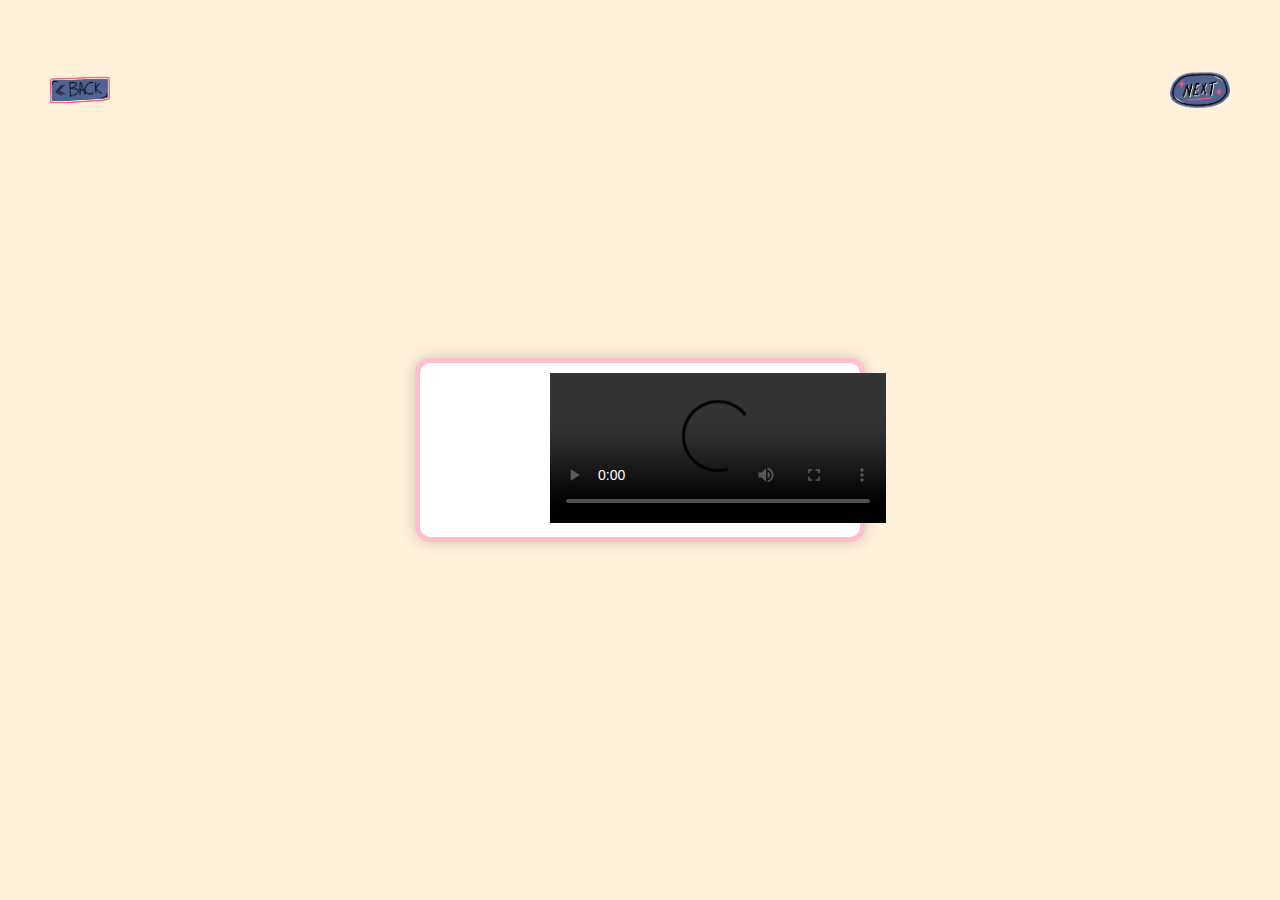
==== video.html @ 2bbba51e "first commit" ====
<!DOCTYPE html>
<html lang="en">
<head>
  <meta charset="UTF-8">
  <meta name="viewport" content="width=device-width, initial-scale=1.0">
  <title>Watch Video</title>
  <style>
    /* Apply background color to the entire page */
    body {
      background-color: #FFF1DB; /* Set background color */
      margin: 0; /* Remove default margin */
      font-family: Arial, sans-serif; /* Set a default font */
    }

    /* Style the video container */
    #video-container {
      display: flex;
      flex-direction: column;
      justify-content: center;
      align-items: center;
      height: 100vh;
    }

    /* Style the video frame */
    #video-frame {
      padding: 10px; /* Add some space between the video and the frame */
      border: 5px solid #FFC0CB; /* Cute pink border */
      border-radius: 15px; /* Rounded corners */
      box-shadow: 0 0 15px rgba(0, 0, 0, 0.2); /* Slight shadow for a soft look */
      background-color: #FFF; /* White background for the frame */
    }

    /* Adjust the width of the video */
    #bidyow-video {
      width: 80%; /* Set the video to a fixed smaller width */
      height: auto; /* Keep the height proportional to the width */
      margin-left: 120px;
    }

    /* Style the Go Back button */
    #go-back-button {
      position: fixed; /* Ensure it's positioned correctly */
      top: 60px; /* Adjust position from the top */
      left: 30px; /* Adjust position from the left */
      width: 100px; /* Increase width to make the button larger */
      height: 60px; /* Increase height to make the button larger */
      background: transparent url('img/back.gif') no-repeat center center; /* Use the GIF as the background */
      background-size: contain; /* Resize the image to fit within the button container */
      border: none;
      cursor: pointer;
    }

    #go-back-button:hover {
      transform: scale(1.1); /* Slightly enlarge the button on hover */
    }

    /* Style the Next button */
    #next {
      position: fixed; /* Ensure it's positioned correctly */
      top: 60px; /* Adjust position from the top */
      right: 30px; /* Adjust position from the right */
      width: 100px; /* Increase width to make the button larger */
      height: 60px; /* Increase height to make the button larger */
      background: transparent url('img/next.png') no-repeat center center; /* Use the GIF as the background */
      background-size: contain; /* Resize the image to fit within the button container */
      border: none;
      cursor: pointer;
    }

    #next:hover {
      transform: scale(1.1); /* Slightly enlarge the button on hover */
    }

  </style>
</head>
<body>
  <!-- Video Content -->
  <div id="video-container">
    <div id="video-frame">
      <video id="bidyow-video" controls>
        <source src="vid/bidyow.mp4" type="video/mp4">
        Your browser does not support the video tag.
      </video>
    </div>
    <button id="go-back-button"></button> <!-- Add the Go Back button here -->
  </div>

  <!-- Next Button -->
  <div id="text-container">
    <button id="next"></button> <!-- Add the Next button here -->
  </div>

  <script>
    // Event listener for the "Go Back" button
    document.getElementById('go-back-button').addEventListener('click', function() {
      // Redirect back to the main page (index.html)
      window.location.href = 'index.html'; // Adjust this to your main page's filename
    });

    // Event listener for the "Next" button
    document.getElementById('next').addEventListener('click', function() {
      // Redirect to the next page (text.html)
      window.location.href = 'text.html'; // Adjust this to your next page's filename
    });
  </script>
</body>
</html>
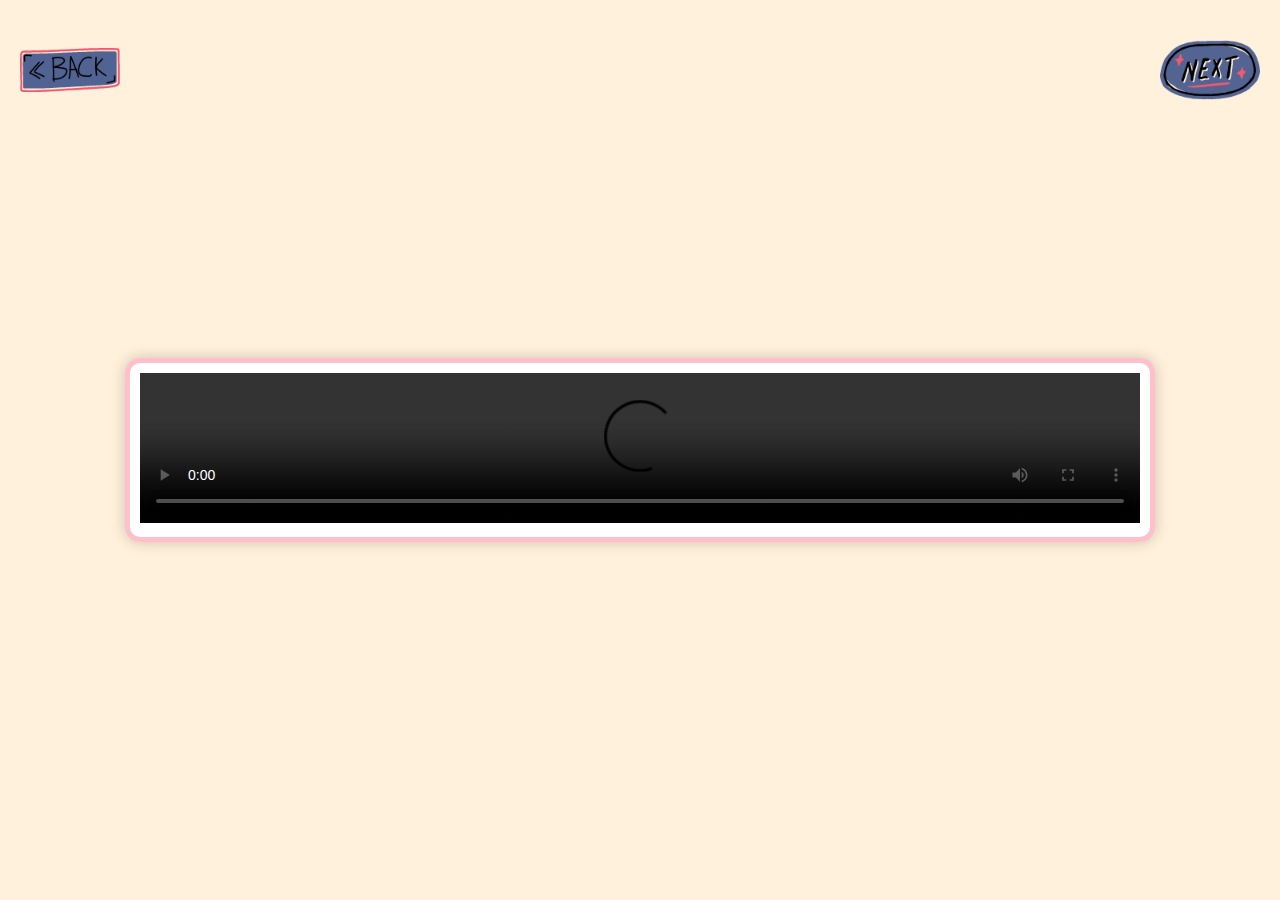
==== commit e3ed1007: "first commit" ====
--- a/video.html
+++ b/video.html
@@ -10,6 +10,10 @@
       background-color: #FFF1DB; /* Set background color */
       margin: 0; /* Remove default margin */
       font-family: Arial, sans-serif; /* Set a default font */
+      height: 100vh; /* Full height to help with centering */
+      display: flex;
+      justify-content: center;
+      align-items: center;
     }
 
     /* Style the video container */
@@ -18,7 +22,10 @@
       flex-direction: column;
       justify-content: center;
       align-items: center;
-      height: 100vh;
+      width: 100%;
+      max-width: 1200px; /* Limit the max width of the video container */
+      padding: 20px; /* Add padding around the container */
+      box-sizing: border-box;
     }
 
     /* Style the video frame */
@@ -28,22 +35,23 @@
       border-radius: 15px; /* Rounded corners */
       box-shadow: 0 0 15px rgba(0, 0, 0, 0.2); /* Slight shadow for a soft look */
       background-color: #FFF; /* White background for the frame */
+      width: 100%; /* Ensure the frame doesn't overflow the screen */
+      max-width: 800px; /* Set max width for larger screens */
     }
 
     /* Adjust the width of the video */
     #bidyow-video {
-      width: 80%; /* Set the video to a fixed smaller width */
+      width: 100%; /* Set the video to occupy the full width of the frame */
       height: auto; /* Keep the height proportional to the width */
-      margin-left: 120px;
     }
 
     /* Style the Go Back button */
     #go-back-button {
       position: fixed; /* Ensure it's positioned correctly */
-      top: 60px; /* Adjust position from the top */
-      left: 30px; /* Adjust position from the left */
-      width: 100px; /* Increase width to make the button larger */
-      height: 60px; /* Increase height to make the button larger */
+      top: 20px; /* Adjust position from the top */
+      left: 20px; /* Adjust position from the left */
+      width: 60px; /* Adjust width for responsiveness */
+      height: 60px; /* Adjust height for responsiveness */
       background: transparent url('img/back.gif') no-repeat center center; /* Use the GIF as the background */
       background-size: contain; /* Resize the image to fit within the button container */
       border: none;
@@ -57,10 +65,10 @@
     /* Style the Next button */
     #next {
       position: fixed; /* Ensure it's positioned correctly */
-      top: 60px; /* Adjust position from the top */
-      right: 30px; /* Adjust position from the right */
-      width: 100px; /* Increase width to make the button larger */
-      height: 60px; /* Increase height to make the button larger */
+      top: 20px; /* Adjust position from the top */
+      right: 20px; /* Adjust position from the right */
+      width: 60px; /* Adjust width for responsiveness */
+      height: 60px; /* Adjust height for responsiveness */
       background: transparent url('img/next.png') no-repeat center center; /* Use the GIF as the background */
       background-size: contain; /* Resize the image to fit within the button container */
       border: none;
@@ -71,6 +79,34 @@
       transform: scale(1.1); /* Slightly enlarge the button on hover */
     }
 
+    /* Media Queries for larger screens */
+    @media (min-width: 768px) {
+      #go-back-button,
+      #next {
+        width: 80px; /* Adjust width for larger screens */
+        height: 80px; /* Adjust height for larger screens */
+      }
+
+      #video-container {
+        padding: 0 40px; /* Increase padding for larger screens */
+      }
+    }
+
+    @media (min-width: 1024px) {
+      #go-back-button,
+      #next {
+        width: 100px; /* Adjust width for larger screens */
+        height: 100px; /* Adjust height for larger screens */
+      }
+
+      #video-frame {
+        max-width: 1000px; /* Larger max width for very big screens */
+      }
+
+      #video-container {
+        padding: 0 60px; /* Increase padding for larger screens */
+      }
+    }
   </style>
 </head>
 <body>
